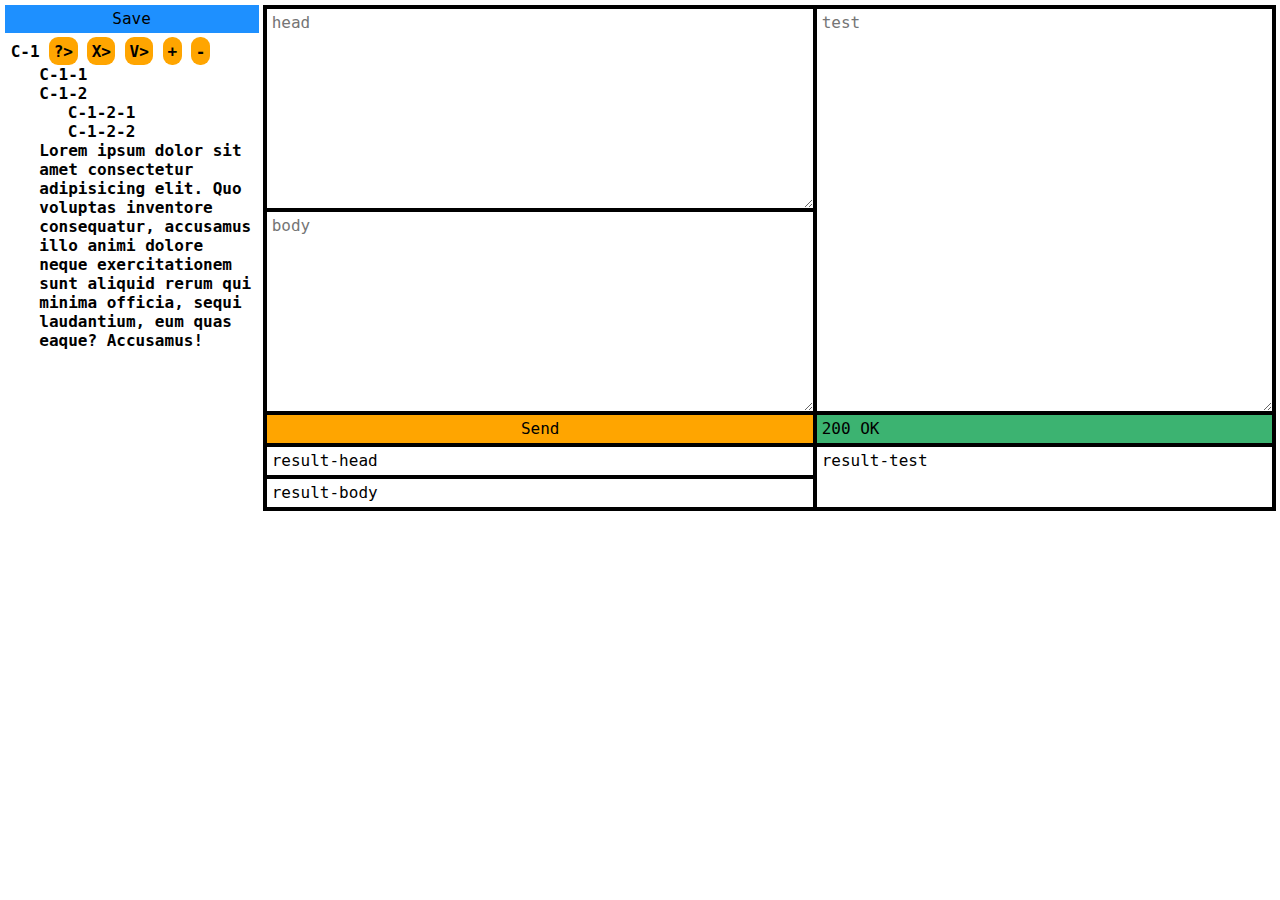
==== ui-web/front/index.html @ 4d72c1fb "ui-web/ move web files into front/" ====
<!DOCTYPE html>
<html lang=en>

<head>
	<meta charset=utf-8>
	<meta name=viewport content="width=device-width, initial-scale=1.0">
	<link rel=stylesheet href="style.css">
	<script type=module defer src="index.js"></script>
	<title>Document</title>
</head>

<body>

	<aside class=tree>
		<button class=save>Save</button>
		<div class=tree-item>
			<div class=tree-name>
				<span>C-1</span>
				<button class=execute>?></button>
				<button class=execute>X></button>
				<button class=execute>V></button>
				<button class=execute>+</button>
				<button class=execute>-</button>
			</div>
			<div class=tree-item>
				<div class=tree-name>C-1-1</div>
			</div>
			<div class=tree-item>
				<div class=tree-name>C-1-2</div>
				<div class=tree-item>
					<div class=tree-name>C-1-2-1</div>
				</div>
				<div class=tree-item>
					<div class=tree-name>C-1-2-2</div>
				</div>
			</div>
			<div class=tree-item>
				<div class=tree-name>Lorem ipsum dolor sit amet consectetur adipisicing elit. Quo voluptas inventore
					consequatur, accusamus illo animi dolore neque exercitationem sunt aliquid rerum qui minima officia,
					sequi laudantium, eum quas eaque? Accusamus!</div>
			</div>
		</div>
	</aside>

	<div class=content>
		<textarea name=head rows=10 placeholder="head"></textarea>
		<textarea name=body rows=10 placeholder="body"></textarea>
		<textarea name=test rows=10 placeholder="test"></textarea>
		<button class=send>Send</button>
		<code class=status title="HTTP Status">200 OK</code>
		<output class=result-head>result-head</output>
		<output class=result-body>result-body</output>
		<output class=result-test>result-test</output>
	</div>

</body>

</html>
---- ui-web/front/style.css ----
body {
	font-family: 'Noto mono', monospace;
	display: grid;
	grid-template-columns: minmax(12em, 20%) 1fr;
	grid-gap: 0.5ex;
	margin: 0.5ex;
}

/* TREE */

.save {
	margin-bottom: 0.5ex;
	border: none;
	background-color: dodgerblue;
}

.tree-item {
	list-style: none;
	display: list-item;
	margin-left: 1.4em;
	border-left: solid 0.2em transparent;
	padding-left: 0.2em;
}

.tree>.tree-item {
	margin: 0;
}

.tree-item:hover {
	border-left-color: silver;
}

.tree-name {
	font-weight: bold;
}

.execute {
	display: inline;
	background-color: orange;
	border: none;
	width: auto;
	border-radius: 1ex;
}

.execute:hover {
	background-color: orangered;
}

/* MAIN */

.content {
	display: grid;
	grid-template-columns: 1.2fr 1fr;

}

.content,
.content>* {
	border: solid 0.3ex;
}

input,
textarea,
output,
button,
code {
	font: inherit;
	width: 100%;
	resize: vertical;
	box-sizing: border-box;
	margin: 0;
	padding: 0.5ex;
}

textarea:focus {
	background: gainsboro;
}

.send {
	background: orange;
}

.send:hover {
	background: orangered;
}

.status {
	background-color: dodgerblue;
	background-color: mediumseagreen;
}

textarea[name=test] {
	grid-row: 1 / 3;
	grid-column: 2;
}

output.result-test {
	grid-row: 4 / 6;
	grid-column: 2;
}
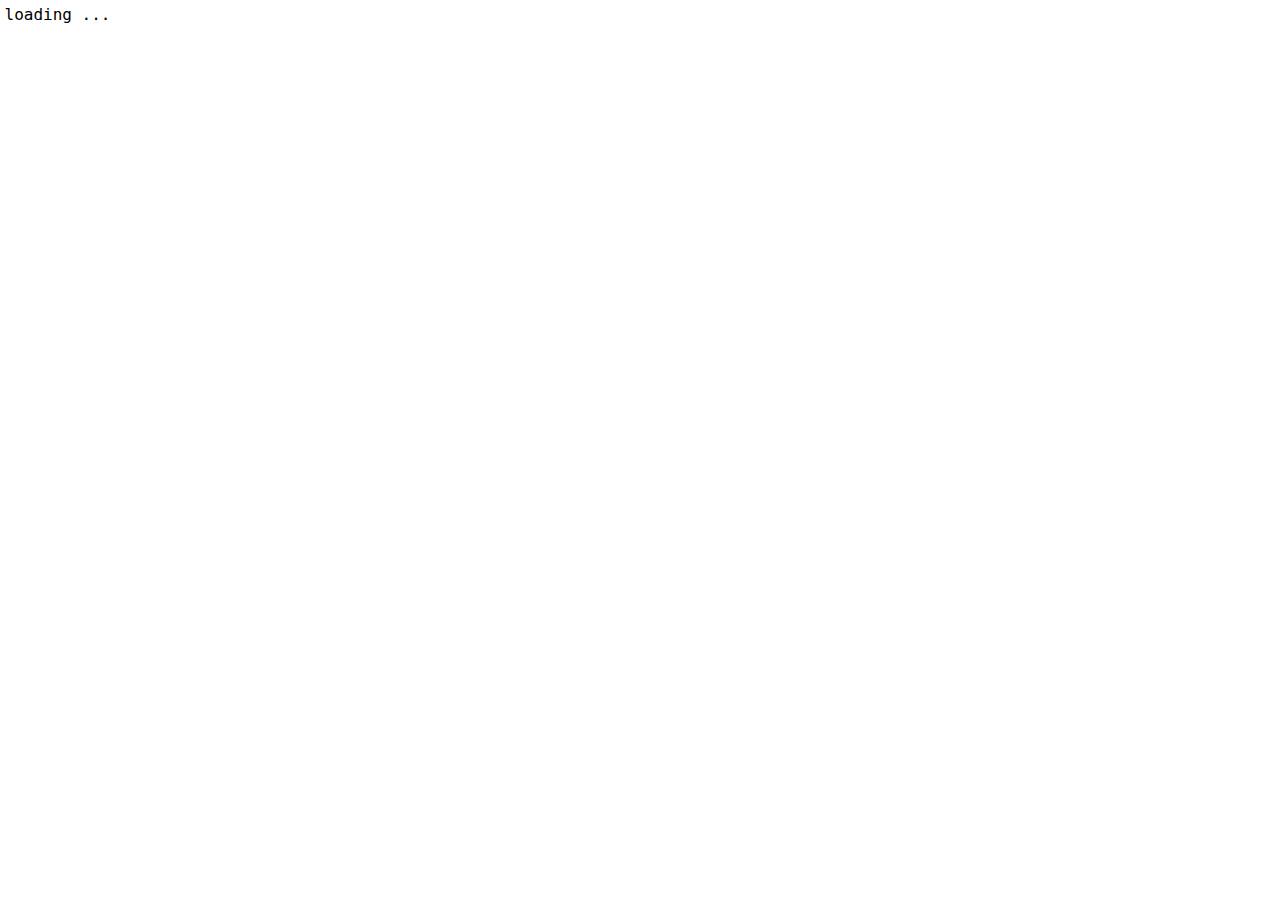
==== commit 4bf73422: "ui-web/ split js code in multiple files" ====
--- a/ui-web/front/index.html
+++ b/ui-web/front/index.html
@@ -5,54 +5,6 @@
 	<meta charset=utf-8>
 	<meta name=viewport content="width=device-width, initial-scale=1.0">
 	<link rel=stylesheet href="style.css">
-	<script type=module defer src="index.js"></script>
+	<script type=module defer src="index.mjs"></script>
 	<title>Document</title>
-</head>
-
-<body>
-
-	<aside class=tree>
-		<button class=save>Save</button>
-		<div class=tree-item>
-			<div class=tree-name>
-				<span>C-1</span>
-				<button class=execute>?></button>
-				<button class=execute>X></button>
-				<button class=execute>V></button>
-				<button class=execute>+</button>
-				<button class=execute>-</button>
-			</div>
-			<div class=tree-item>
-				<div class=tree-name>C-1-1</div>
-			</div>
-			<div class=tree-item>
-				<div class=tree-name>C-1-2</div>
-				<div class=tree-item>
-					<div class=tree-name>C-1-2-1</div>
-				</div>
-				<div class=tree-item>
-					<div class=tree-name>C-1-2-2</div>
-				</div>
-			</div>
-			<div class=tree-item>
-				<div class=tree-name>Lorem ipsum dolor sit amet consectetur adipisicing elit. Quo voluptas inventore
-					consequatur, accusamus illo animi dolore neque exercitationem sunt aliquid rerum qui minima officia,
-					sequi laudantium, eum quas eaque? Accusamus!</div>
-			</div>
-		</div>
-	</aside>
-
-	<div class=content>
-		<textarea name=head rows=10 placeholder="head"></textarea>
-		<textarea name=body rows=10 placeholder="body"></textarea>
-		<textarea name=test rows=10 placeholder="test"></textarea>
-		<button class=send>Send</button>
-		<code class=status title="HTTP Status">200 OK</code>
-		<output class=result-head>result-head</output>
-		<output class=result-body>result-body</output>
-		<output class=result-test>result-test</output>
-	</div>
-
-</body>
-
-</html>+</head>--- a/ui-web/front/style.css
+++ b/ui-web/front/style.css
@@ -8,7 +8,7 @@
 
 /* TREE */
 
-.save {
+.bigAct {
 	margin-bottom: 0.5ex;
 	border: none;
 	background-color: dodgerblue;
@@ -46,16 +46,23 @@
 	background-color: orangered;
 }
 
+.status {
+	background-color: dodgerblue;
+}
+
 /* MAIN */
 
-.content {
+#content {
 	display: grid;
 	grid-template-columns: 1.2fr 1fr;
-
 }
 
-.content,
-.content>* {
+#content:empty {
+	display: none;
+}
+
+#content,
+#content>* {
 	border: solid 0.3ex;
 }
 
@@ -70,6 +77,7 @@
 	box-sizing: border-box;
 	margin: 0;
 	padding: 0.5ex;
+	overflow-wrap: anywhere;
 }
 
 textarea:focus {
@@ -94,7 +102,21 @@
 	grid-column: 2;
 }
 
+output {
+	background-color: mediumseagreen;
+}
+
 output.result-test {
-	grid-row: 4 / 6;
+	grid-row: 3 / 5;
 	grid-column: 2;
+}
+
+.fail {
+	background-color: yellowgreen;
+	margin-bottom: .6ex;
+	padding: 0.5ex;
+}
+
+.fail:last-child {
+	margin-bottom: 0;
 }